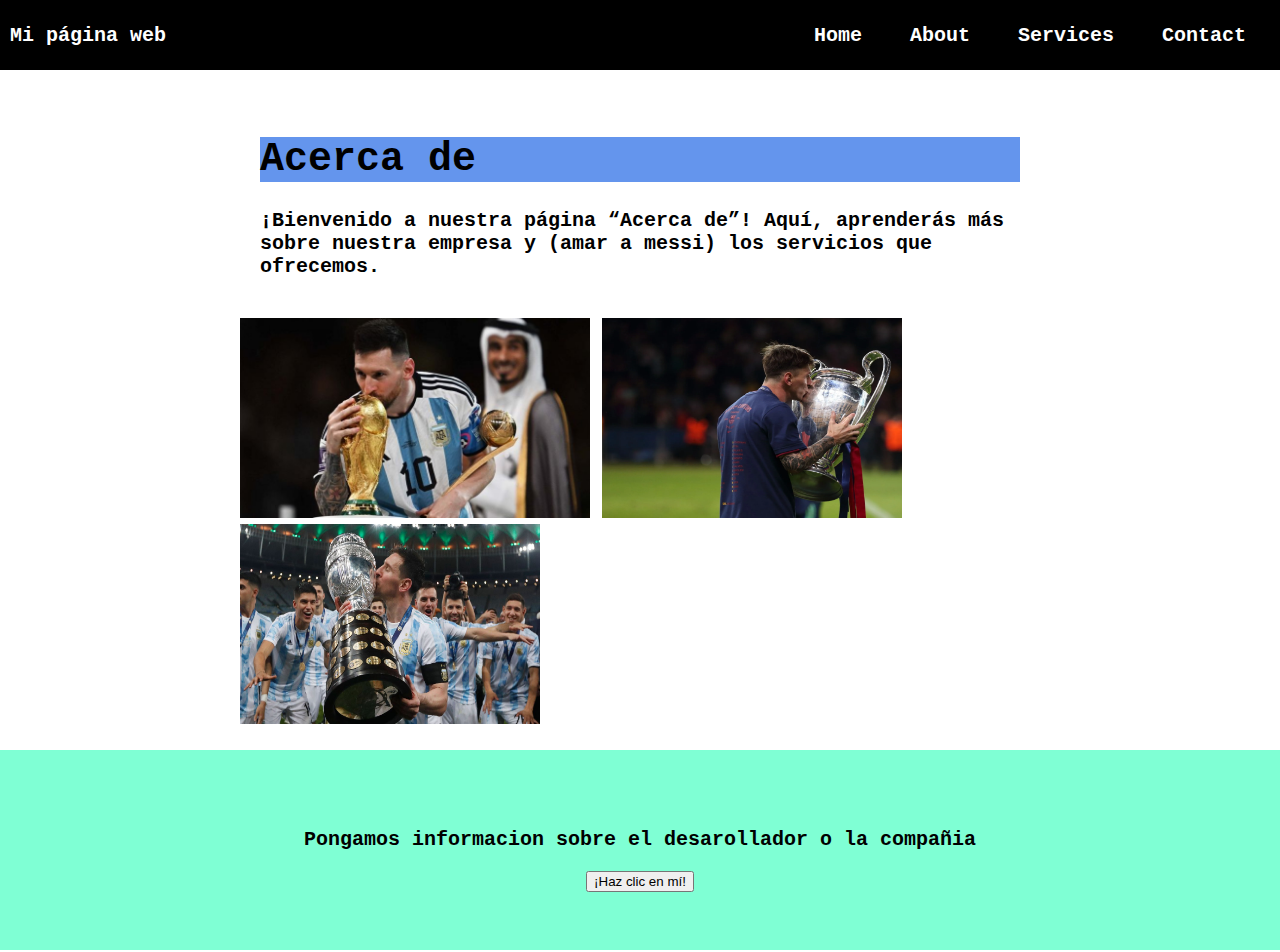
==== about.html @ aadad893 "Initial commit" ====
<!DOCTYPE html>
<html lang="es">

<head>

    <title>Disenio css</title>
    <meta name="viewport" content="width=device-width, initial-scale=1">
    <link rel="stylesheet" href="styles.css">
</head>

<body>

    <header class="container-nav">
        <nav class="navbar">

            <a href="mi-primera-pagina-html.html" class="brand">Mi página web</a>
            <ul class="nav-links">
                <li><a href="mi-primera-pagina-html.html">Home</a></li>
                <li><a href="about.html">About</a></li>
                <li><a href="services.html">Services</a></li>
                <li><a href="contact.html">Contact</a></li>
            </ul>
        </nav>
        <button class="button-menu-toggle">Menu</button>
    </header>

    <main>
        <div class="container">

            <div class="container">

                <h1>Acerca de</h1>
                <p>¡Bienvenido a nuestra página “Acerca de”! Aquí, aprenderás más sobre nuestra empresa y (amar a messi)
                    los servicios que
                    ofrecemos.</p>


            </div>
            <div class="img-container">
                <img src="campeondelmundo.jpg" width="350" height="200" alt="Messi besando la copa del mundo" />
                <img src="messicampeondechampions.jpg" width="300" height="200" alt="Messi besando la orejona" />
                <img src="messicampeondeamerica.jpg" width="300" height="200" alt="Messi besando la copa america" />
            </div>

    </main>

    <footer>
        <p>Pongamos informacion sobre el desarollador o la compañia</p>
        <button onClick="showAlert()" aria-label="Haz clic en mí">¡Haz clic en mí!</button>

    </footer>


    <script src="script.js"></script>

</body>

</html>
---- styles.css ----
footer {
  position: relative;
  bottom: 0;
  z-index: -1;
  display: flex;
  flex-direction: column;
  align-items: center;
  background-color: aquamarine;
  min-height: 200px;
  justify-content: center;
  text-align: center;
}

img {
  height: 200px;
}

h1 {
  background-color: cornflowerblue;
}

.container {
  max-width: 800px;
  margin: auto;
  padding: 20px;

}

.row {
  color: black;
  background-color: black;
  border: 2px solid cyan;
  display: flex;
  flex-wrap: wrap;
  margin: 10px;
}

.column {
  background-color: lightblue;
  flex: 1;
  padding: 10px;
}

@media (max-width:500px) {
  .column {
    flex: 100%;
  }
}

.container-nav {
  display: flex;
  padding: 10px;
  height: 50px;
  background-color: black;
}


.navbar {
  display: flex;
  justify-content: space-between;
  width: 100%;
}

body,
ul {
  margin: 0;
  font-family: monospace;
  font-weight: bold;
  font-size: 20px;
  padding: 0;
}

main {
  min-height: 60vh;
}

.brand {
  display: flex;
  align-items: center;
}


li>a {
  padding: 8px 24px;
}


li {
  list-style-type: none;
}


a {
  color: white;
  text-decoration: none;
}


.nav-links {
  display: flex;
  align-items: center;
}


.button-menu-toggle {
  display: none;
}


.video-container {
  display: flex;
  flex-direction: column;
  align-items: center;
  gap: 50px;

  padding: 10px;
  gap: 5px;
}

@media (max-width: 768px) {
  .column {
    flex: 100%;
  }


  .nav-links {
    display: none;
  }


  .button-menu-toggle {
    display: block;
    background-color: white;
    border: none;
    border-radius: 50px;
    padding: 0 24px;
    font-family: monospace;
    font-weight: bold;
    font-size: 20px;
  }

  .nav-links.nav-links-responsive {
    position: absolute;
    display: flex;
    background-color: rgba(20, 20, 20, 0.95);
    width: 100%;
    height: 100%;
    top: 70px;
    left: 0;
    flex-direction: column;
    padding-top: 200px;
    align-items: center;
    gap: 70px;
    font-size: 40px;


  }

  .img-container {
    display: flex;
    flex-wrap: wrap;
    justify-content: center;
    align-items: center;
    flex-direction: column;
  }

  iframe,
  video {
    max-width: 90%;
  }
}
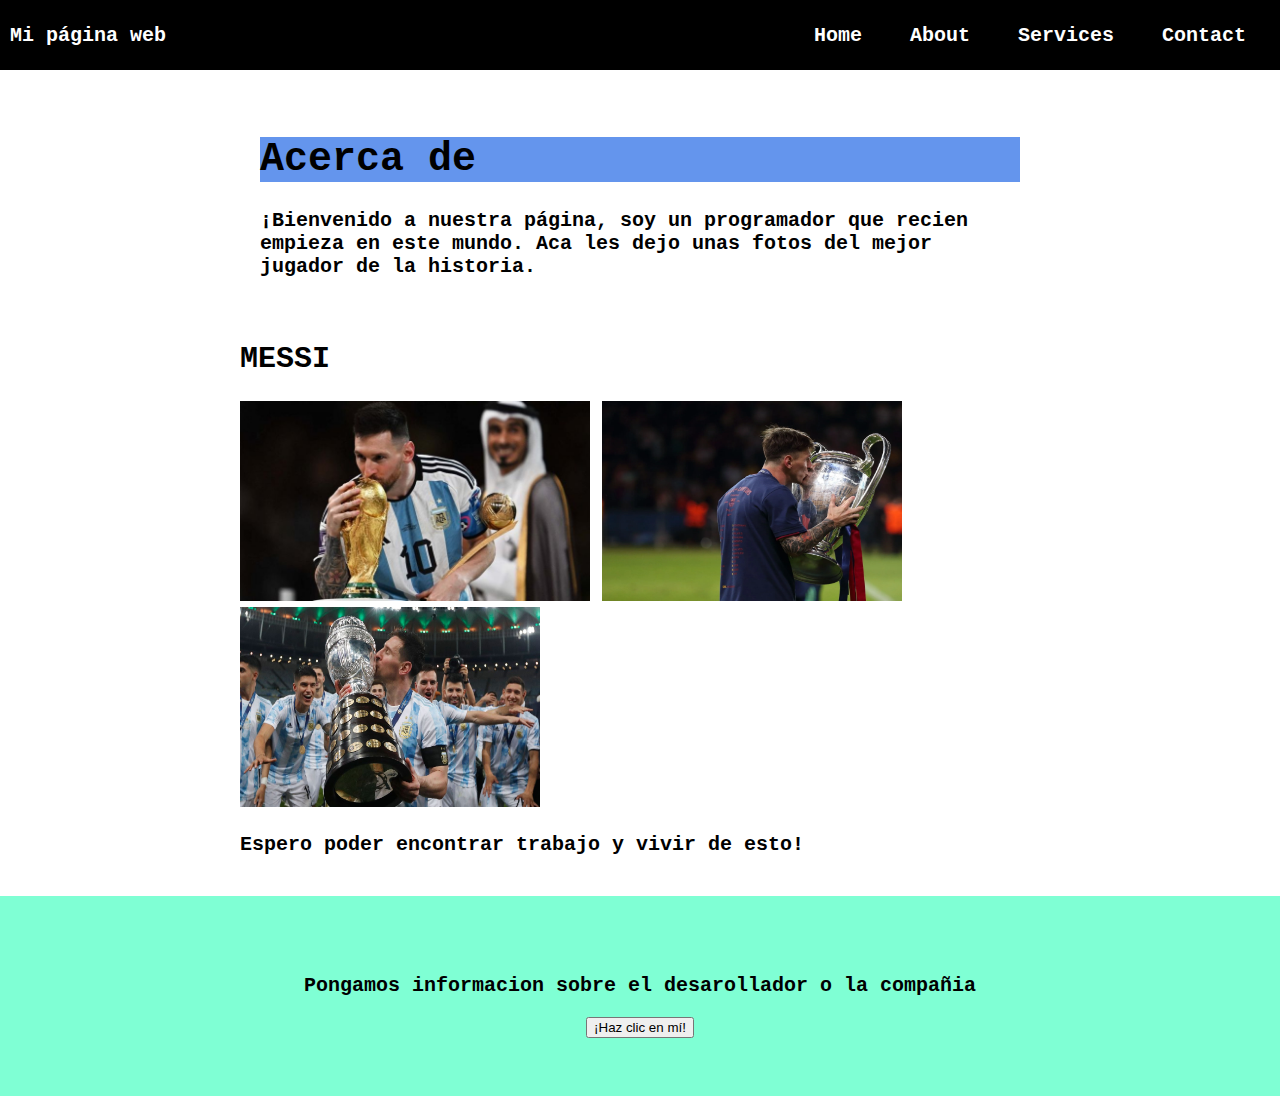
==== commit bdd30f52: "mi primera confirmación de actualización" ====
--- a/about.html
+++ b/about.html
@@ -13,9 +13,9 @@
     <header class="container-nav">
         <nav class="navbar">
 
-            <a href="mi-primera-pagina-html.html" class="brand">Mi página web</a>
+            <a href="index.html" class="brand">Mi página web</a>
             <ul class="nav-links">
-                <li><a href="mi-primera-pagina-html.html">Home</a></li>
+                <li><a href="index.html">Home</a></li>
                 <li><a href="about.html">About</a></li>
                 <li><a href="services.html">Services</a></li>
                 <li><a href="contact.html">Contact</a></li>
@@ -30,16 +30,19 @@
             <div class="container">
 
                 <h1>Acerca de</h1>
-                <p>¡Bienvenido a nuestra página “Acerca de”! Aquí, aprenderás más sobre nuestra empresa y (amar a messi)
-                    los servicios que
-                    ofrecemos.</p>
+                <p>¡Bienvenido a nuestra página, soy un programador que recien empieza en este mundo. Aca les dejo unas fotos del mejor jugador de la historia.</p>
 
 
             </div>
+            <h2> MESSI </h2>
             <div class="img-container">
                 <img src="campeondelmundo.jpg" width="350" height="200" alt="Messi besando la copa del mundo" />
                 <img src="messicampeondechampions.jpg" width="300" height="200" alt="Messi besando la orejona" />
                 <img src="messicampeondeamerica.jpg" width="300" height="200" alt="Messi besando la copa america" />
+            </div>
+
+            <div class="greeting">
+                <p> Espero poder encontrar trabajo y vivir de esto!</p>
             </div>
 
     </main>
--- a/styles.css
+++ b/styles.css
@@ -10,7 +10,9 @@
   justify-content: center;
   text-align: center;
 }
-
+.greting{
+  text-align: center;
+}
 img {
   height: 200px;
 }
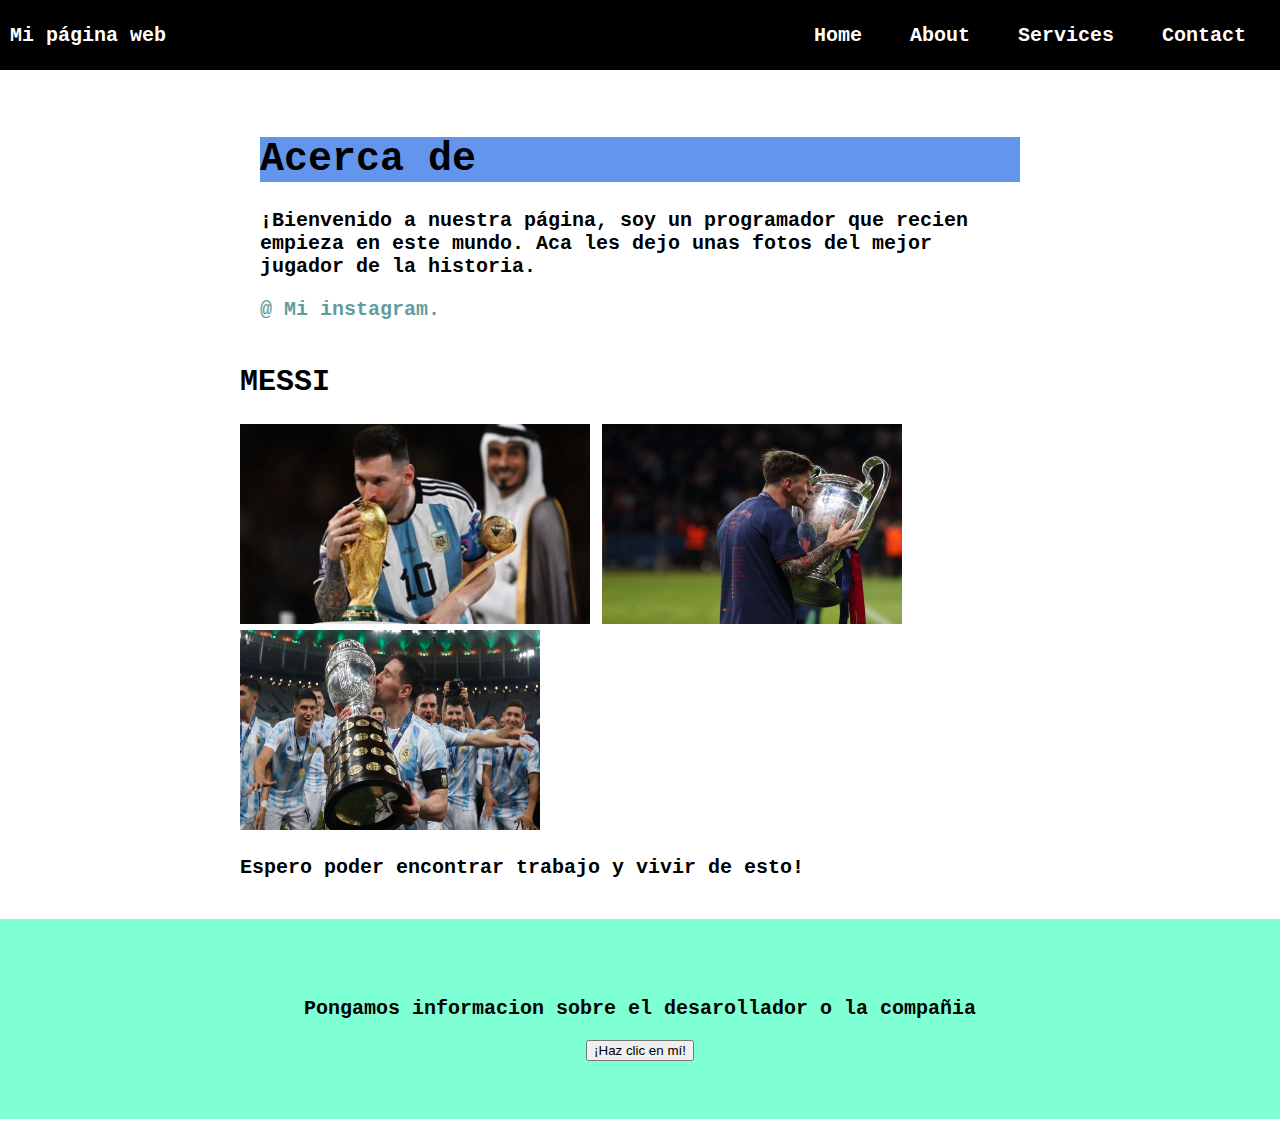
==== commit 8f015d6a: "tercer cambio." ====
--- a/about.html
+++ b/about.html
@@ -31,9 +31,11 @@
 
                 <h1>Acerca de</h1>
                 <p>¡Bienvenido a nuestra página, soy un programador que recien empieza en este mundo. Aca les dejo unas fotos del mejor jugador de la historia.</p>
+                <a href="https://www.instagram.com/parritajm/" id="instagram-link">@ Mi instagram.</a>
 
 
             </div>
+            
             <h2> MESSI </h2>
             <div class="img-container">
                 <img src="campeondelmundo.jpg" width="350" height="200" alt="Messi besando la copa del mundo" />
@@ -50,7 +52,7 @@
     <footer>
         <p>Pongamos informacion sobre el desarollador o la compañia</p>
         <button onClick="showAlert()" aria-label="Haz clic en mí">¡Haz clic en mí!</button>
-
+      
     </footer>
 
 
--- a/styles.css
+++ b/styles.css
@@ -9,6 +9,9 @@
   min-height: 200px;
   justify-content: center;
   text-align: center;
+}
+#instagram-link{
+  color: cadetblue;
 }
 .greting{
   text-align: center;
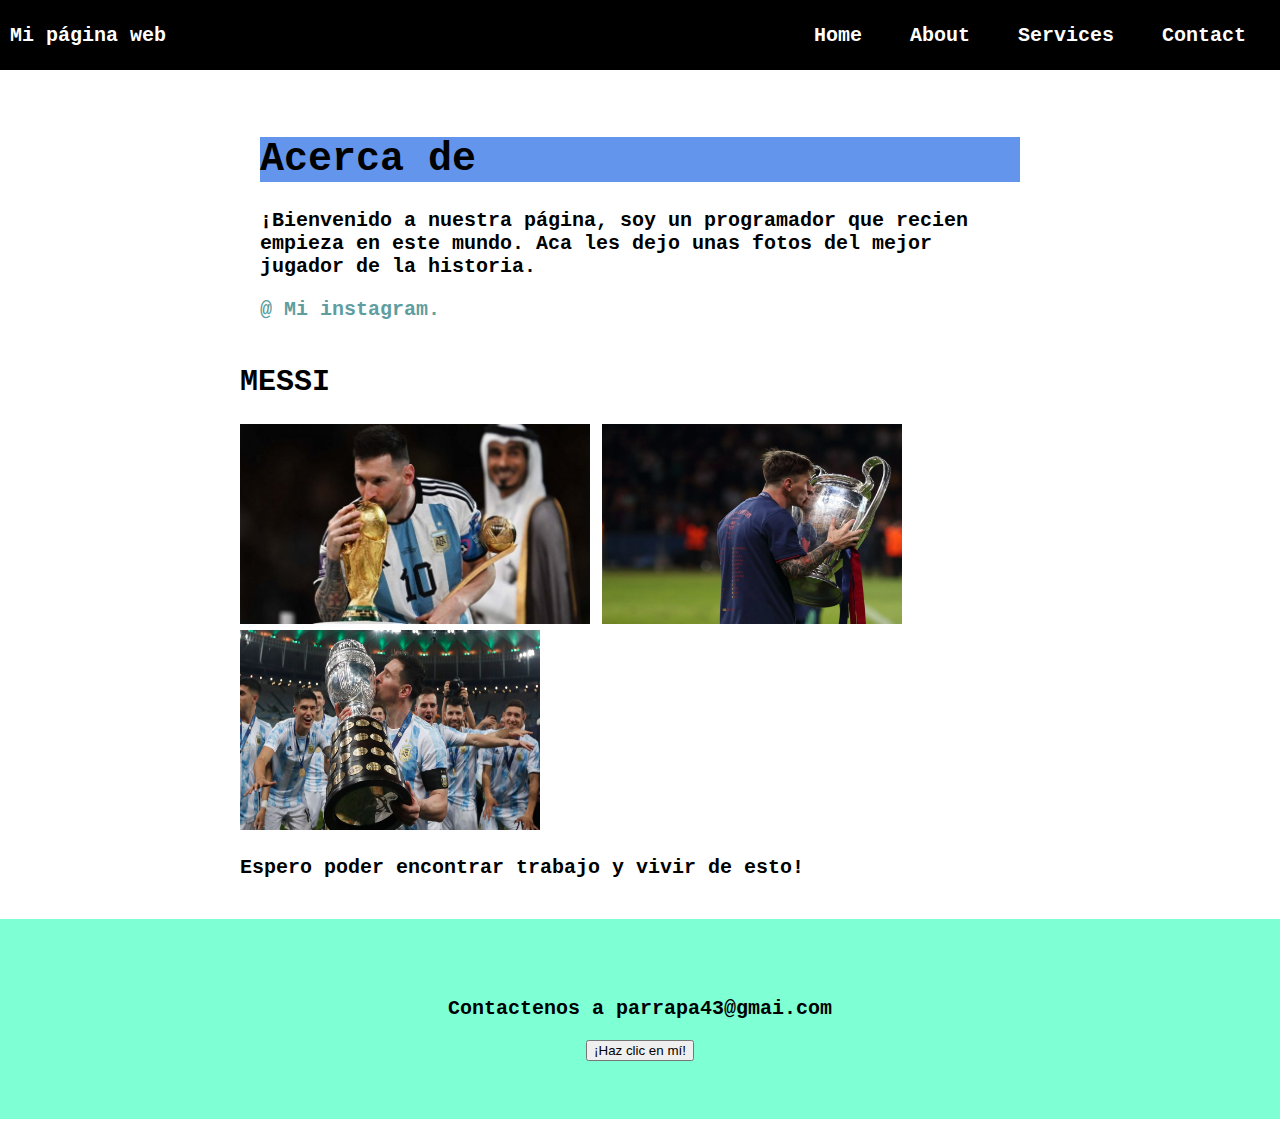
==== commit dff7ad1c: "cuarto cambio" ====
--- a/about.html
+++ b/about.html
@@ -50,7 +50,7 @@
     </main>
 
     <footer>
-        <p>Pongamos informacion sobre el desarollador o la compañia</p>
+        <p>Contactenos a parrapa43@gmai.com</p>
         <button onClick="showAlert()" aria-label="Haz clic en mí">¡Haz clic en mí!</button>
       
     </footer>
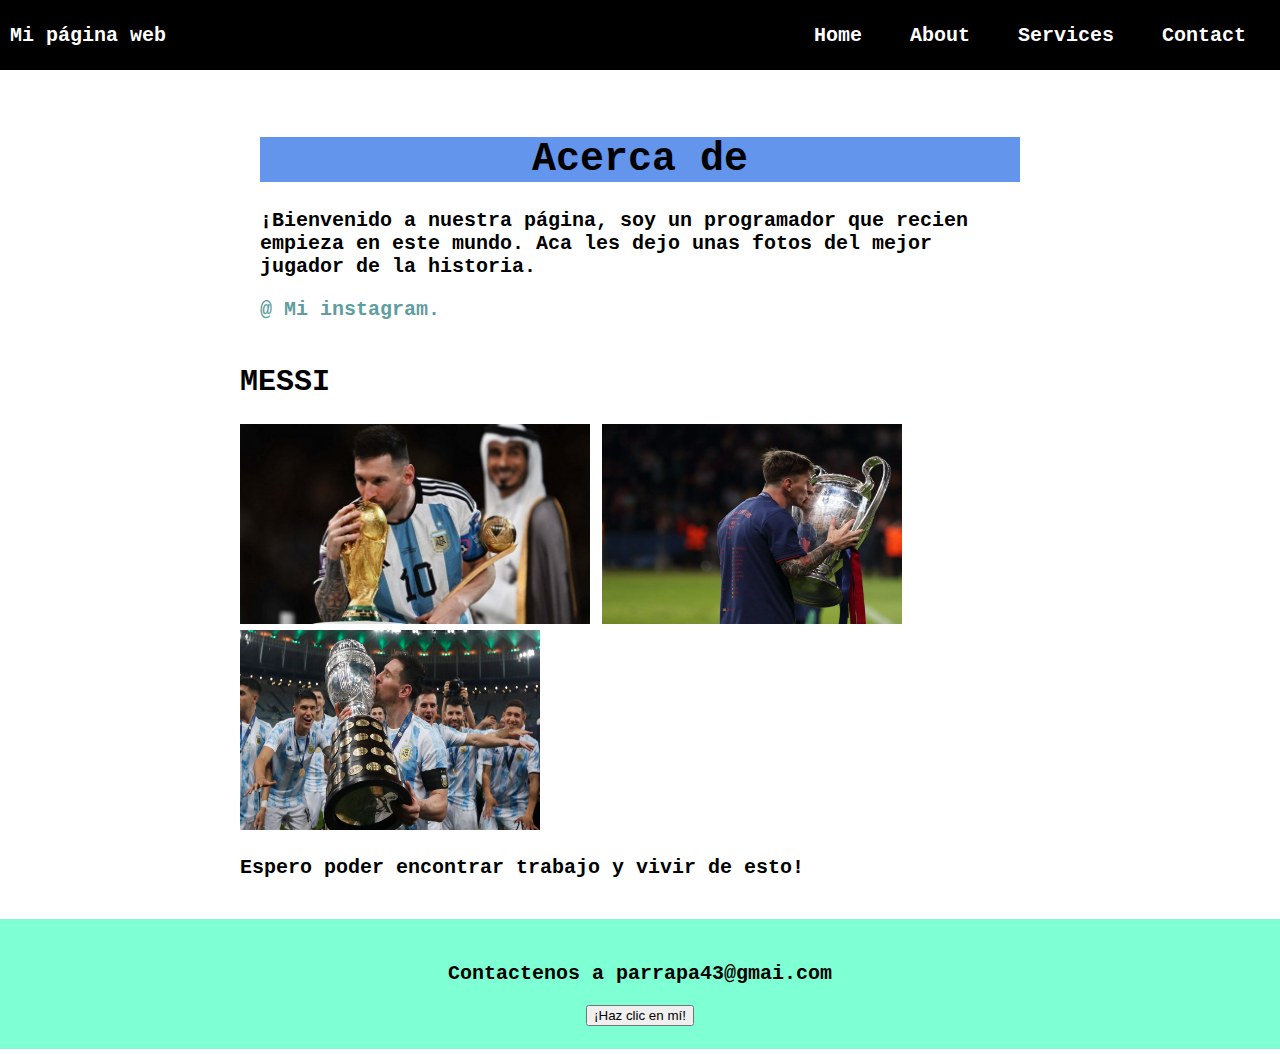
==== commit a950710f: "5to cambio" ====
--- a/about.html
+++ b/about.html
@@ -38,9 +38,9 @@
             
             <h2> MESSI </h2>
             <div class="img-container">
-                <img src="campeondelmundo.jpg" width="350" height="200" alt="Messi besando la copa del mundo" />
-                <img src="messicampeondechampions.jpg" width="300" height="200" alt="Messi besando la orejona" />
-                <img src="messicampeondeamerica.jpg" width="300" height="200" alt="Messi besando la copa america" />
+                <img src="imagenes/campeondelmundo.jpg" width="350" height="200" alt="Messi besando la copa del mundo" />
+                <img src="imagenes/messicampeondechampions.jpg" width="300" height="200" alt="Messi besando la orejona" />
+                <img src="imagenes/messicampeondeamerica.jpg" width="300" height="200" alt="Messi besando la copa america" />
             </div>
 
             <div class="greeting">
--- a/styles.css
+++ b/styles.css
@@ -1,14 +1,15 @@
 footer {
   position: relative;
   bottom: 0;
-  z-index: -1;
+  z-index: 1;
   display: flex;
   flex-direction: column;
   align-items: center;
   background-color: aquamarine;
-  min-height: 200px;
+  min-height: 130px;
   justify-content: center;
   text-align: center;
+
 }
 #instagram-link{
   color: cadetblue;
@@ -22,6 +23,7 @@
 
 h1 {
   background-color: cornflowerblue;
+  text-align: center;
 }
 
 .container {
@@ -148,15 +150,15 @@
     position: absolute;
     display: flex;
     background-color: rgba(20, 20, 20, 0.95);
-    width: 100%;
-    height: 100%;
+    width: 40%;
+    height: 40%;
     top: 70px;
-    left: 0;
+    right: 0;
     flex-direction: column;
-    padding-top: 200px;
+    padding-top: 40px;
     align-items: center;
-    gap: 70px;
-    font-size: 40px;
+    gap: 40px;
+    font-size: 21px;
 
 
   }
